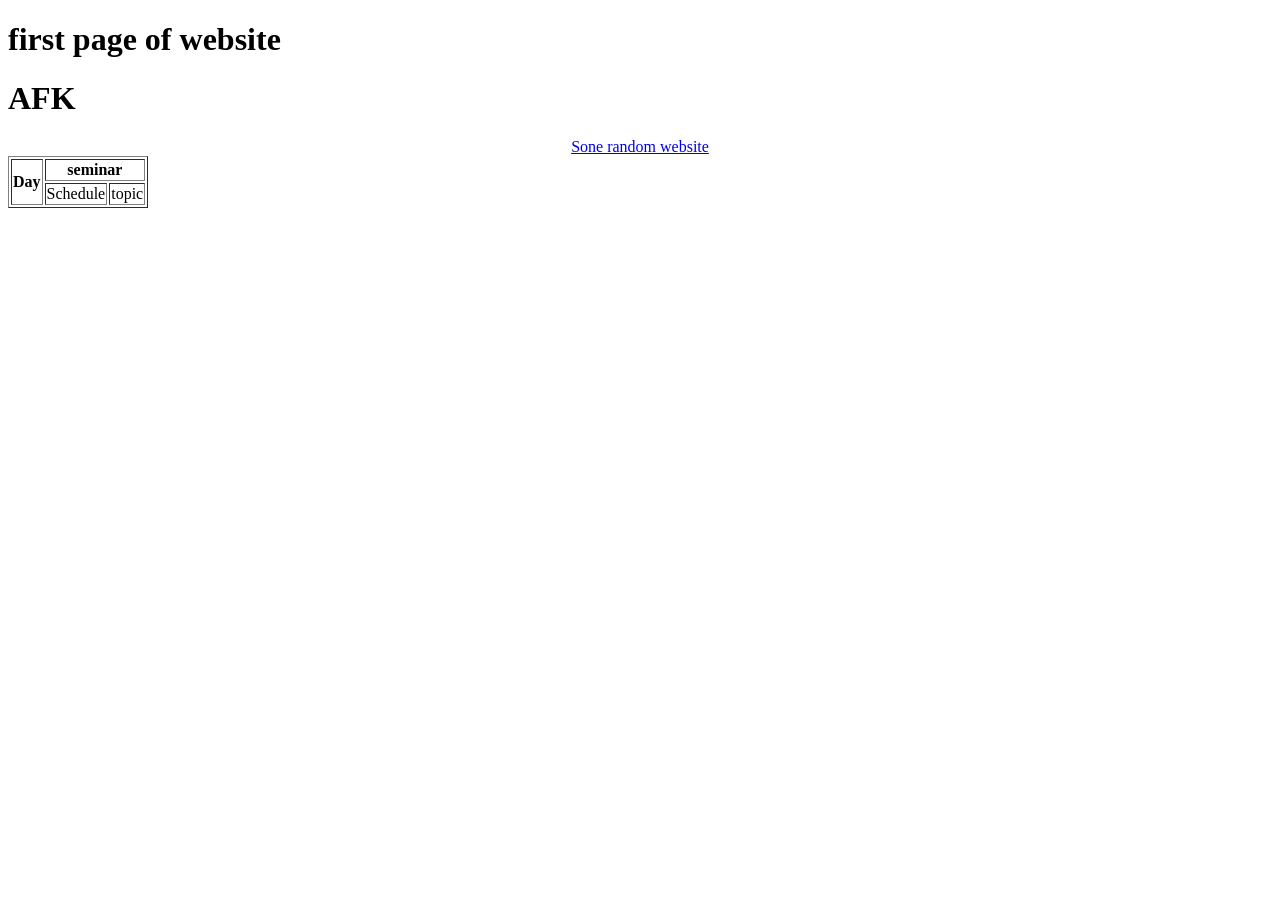
==== index.html @ 22884861 "yes" ====
<!DOCTYPE html>
<html>   
    <head>
        <title>IT3203</title>
    </head>

    <body>
        <h1>first page of website</h1>
        <h1>AFK</h1>
        
        <div style="text-align: center;">
			<a href="https://www.touchgrasss.com/">Sone random website</a>
		</div>
        
        <table border="1">
            <tr>
                <th colspan="2" rowspan="2">Day</th>
                <th colspan="4">seminar</th>
                
            </tr>
            <tr>

                <td colspan="2">Schedule</td>
                <td colspan="2" rowspan="2">topic</td>
        
            </tr>
        </table>
    </body>

</html>
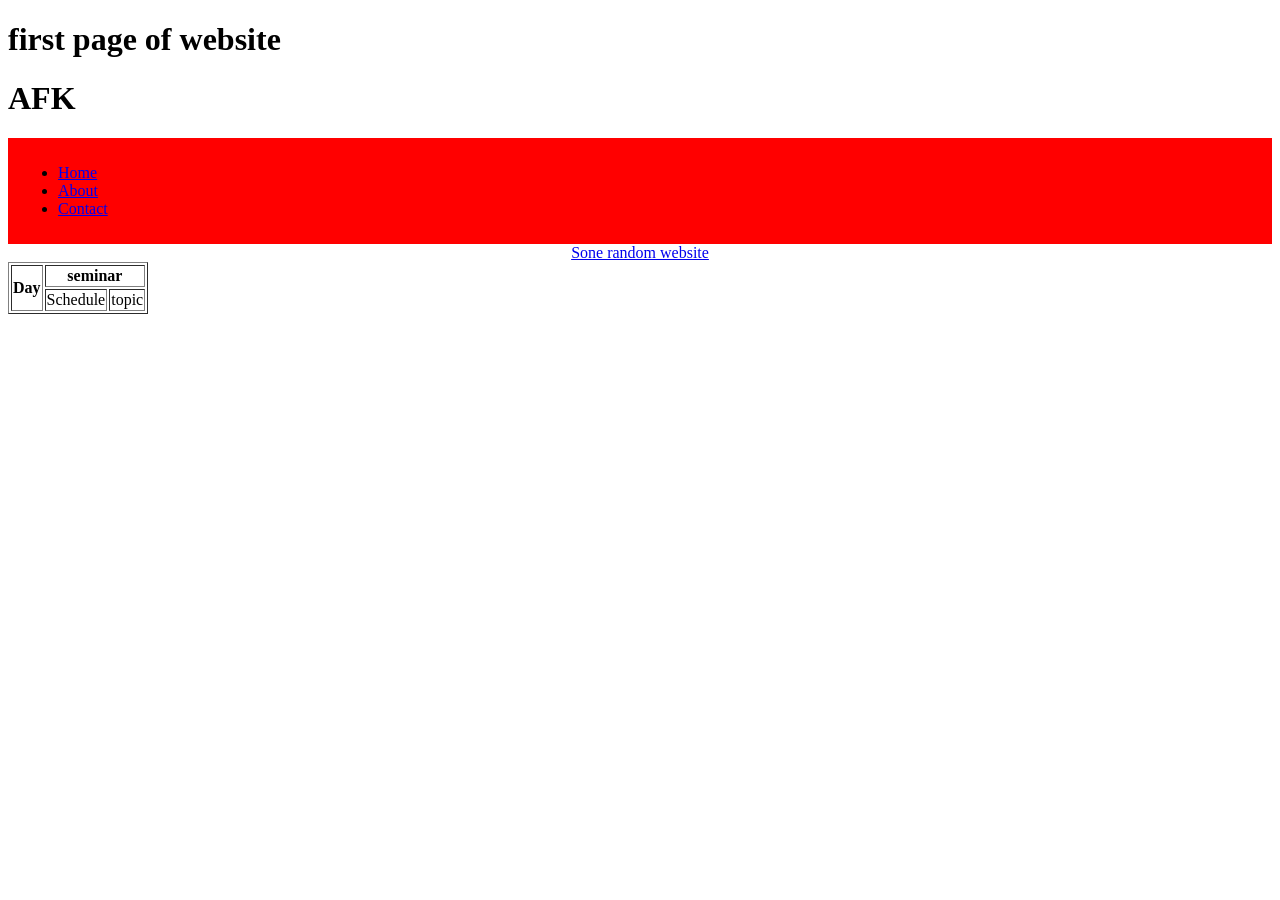
==== commit 97c1806d: "stoc" ====
--- a/index.html
+++ b/index.html
@@ -7,9 +7,15 @@
     <body>
         <h1>first page of website</h1>
         <h1>AFK</h1>
-        
+        <nav style="background-color: #ff0000; padding: 10px;">
+            <ul>
+                <li><a href="index.html">Home</a></li>
+                <li><a href="about.html">About</a></li>
+                <li><a href="contact.html">Contact</a></li>
+            </ul>
+        </nav>
         <div style="text-align: center;">
-			<a href="https://www.touchgrasss.com/">Sone random website</a>
+			<a href="https://www.touchgrasss.com/" >Sone random website</a>
 		</div>
         
         <table border="1">
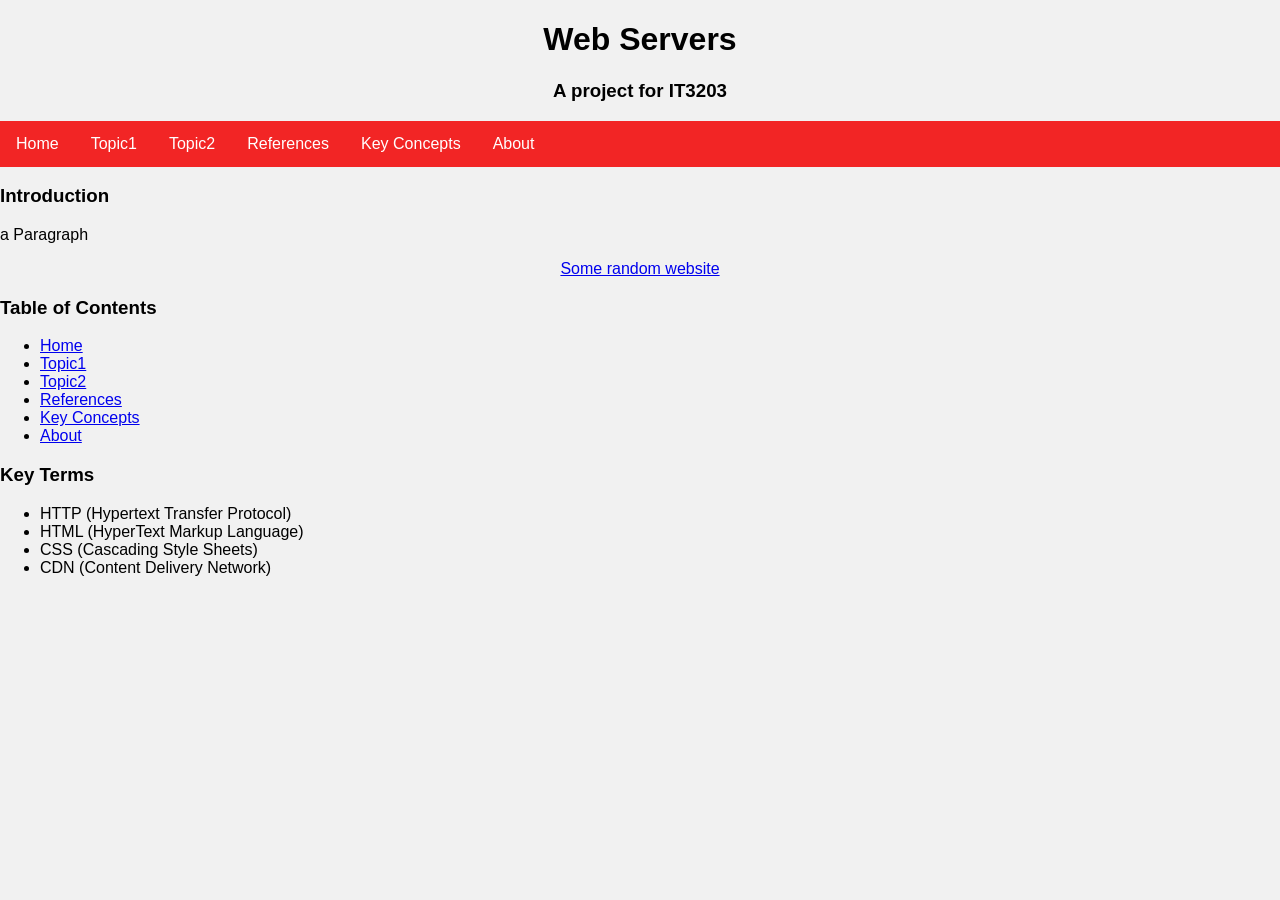
==== commit 5c150e83: "basic web site without the topics yet" ====
--- a/index.html
+++ b/index.html
@@ -1,37 +1,50 @@
 <!DOCTYPE html>
 <html>   
     <head>
-        <title>IT3203</title>
-    </head>
+        <title>Web Servers</title>
+        <link rel="stylesheet" href="style.css">
+    </head>    
 
-    <body>
-        <h1>first page of website</h1>
-        <h1>AFK</h1>
-        <nav style="background-color: #ff0000; padding: 10px;">
-            <ul>
+    <body class="light-gray">
+        <!-- header -->
+        <header class="center">
+            <h1>Web Servers</h1> 
+            <h3>A project for IT3203</h3>  
+        </header>
+        <!-- Navigation menu -->
+        <nav>
+            <ul class="nav-menu">
                 <li><a href="index.html">Home</a></li>
+                <li><a href="about.html">Topic1</a></li>
+                <li><a href="contact.html">Topic2</a></li>
+                <li><a href="references.html">References</a></li>
+                <li><a href="concepts.html">Key Concepts</a></li>
                 <li><a href="about.html">About</a></li>
-                <li><a href="contact.html">Contact</a></li>
             </ul>
         </nav>
-        <div style="text-align: center;">
-			<a href="https://www.touchgrasss.com/" >Sone random website</a>
+        <h3>Introduction</h3>
+        <p>a Paragraph</p>
+        
+        <div class="center">
+			<a href="https://www.touchgrasss.com/" >Some random website</a>
 		</div>
-        
-        <table border="1">
-            <tr>
-                <th colspan="2" rowspan="2">Day</th>
-                <th colspan="4">seminar</th>
-                
-            </tr>
-            <tr>
 
-                <td colspan="2">Schedule</td>
-                <td colspan="2" rowspan="2">topic</td>
-        
-            </tr>
-        </table>
+        <h3>Table of Contents</h3>
+        <ul>
+            <li><a href="index.html">Home</a></li>
+            <li><a href="about.html">Topic1</a></li>
+            <li><a href="contact.html">Topic2</a></li>
+            <li><a href="contact.html">References</a></li>
+            <li><a href="contact.html">Key Concepts</a></li>
+            <li><a href="about.html">About</a></li>
+        </ul>    
+        <h3>Key Terms</h3>
+        <ul>
+            <li>HTTP (Hypertext Transfer Protocol)</li>
+            <li>HTML (HyperText Markup Language)</li>
+            <li>CSS (Cascading Style Sheets)</li>
+            <li>CDN (Content Delivery Network)</li>
+        </ul>
     </body>
 
 </html>     
-
--- a/style.css
+++ b/style.css
@@ -0,0 +1,31 @@
+/* CSS file for IT3203 project */
+.center {
+    text-align: center;
+}
+body {
+    font-family: Arial, sans-serif;
+    margin: 0;
+    padding: 0;
+}
+/* horizontal Navigation bar */
+.nav-menu {
+    display: flex;
+    list-style-type: none;
+    margin: 0;
+    padding: 0;
+    background-color: #f22525;
+}
+
+.nav-menu li a {
+    display: block;
+    color: white;
+    text-align: center;
+    padding: 14px 16px;
+    text-decoration: none;
+}
+.nav-menu li a:hover {
+    background-color: #111;
+}
+.light-gray {
+    background-color: #f1f1f1;
+}
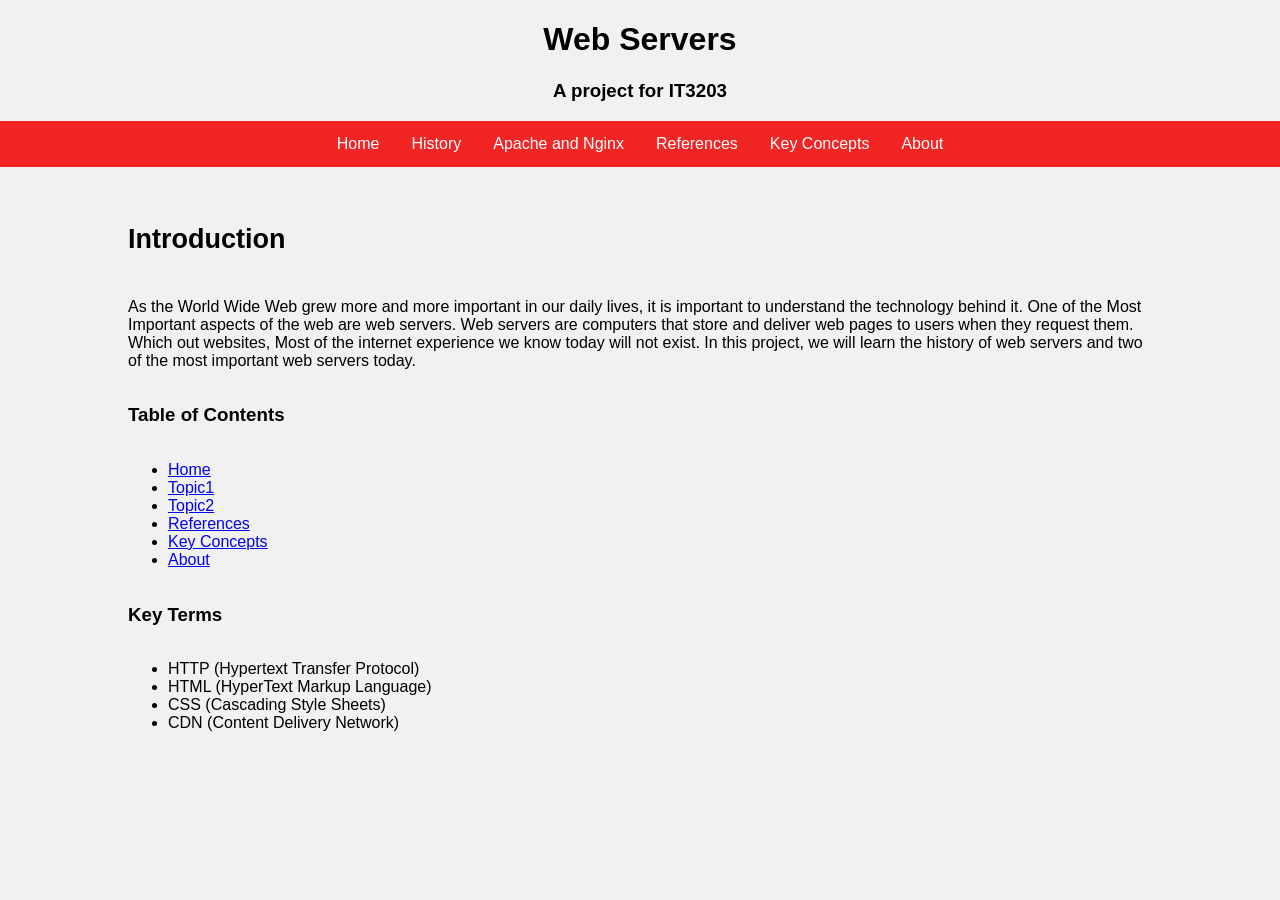
==== commit 637ef562: "project part 1" ====
--- a/index.html
+++ b/index.html
@@ -15,36 +15,36 @@
         <nav>
             <ul class="nav-menu">
                 <li><a href="index.html">Home</a></li>
-                <li><a href="about.html">Topic1</a></li>
-                <li><a href="contact.html">Topic2</a></li>
+                <li><a href="topic1.html">History</a></li>
+                <li><a href="topic2.html">Apache and Nginx</a></li>
                 <li><a href="references.html">References</a></li>
                 <li><a href="concepts.html">Key Concepts</a></li>
                 <li><a href="about.html">About</a></li>
             </ul>
         </nav>
-        <h3>Introduction</h3>
-        <p>a Paragraph</p>
+        <!-- introduction and table of contents -->
+        <div class="container">
+            <h3 id="title">Introduction</h3>
+            <p>As the World Wide Web grew more and more important in our daily lives, it is important to understand the technology behind it. One of the Most Important aspects of the web are web servers. Web servers are computers that store and deliver web pages to users when they request them. Which out websites, Most of the internet experience we know today will not exist. In this project, we will learn the history of web servers and two of the most important web servers today.</p>
+            <h3>Table of Contents</h3>
+            <ul>
+                <li><a href="index.html">Home</a></li>
+                <li><a href="about.html">Topic1</a></li>
+                <li><a href="contact.html">Topic2</a></li>
+                <li><a href="contact.html">References</a></li>
+                <li><a href="contact.html">Key Concepts</a></li>
+                <li><a href="about.html">About</a></li>
+            </ul>    
+            <h3>Key Terms</h3>
+            <ul>
+                <li>HTTP (Hypertext Transfer Protocol)</li>
+                <li>HTML (HyperText Markup Language)</li>
+                <li>CSS (Cascading Style Sheets)</li>
+                <li>CDN (Content Delivery Network)</li>
+            </ul>
+        </div>
+
         
-        <div class="center">
-			<a href="https://www.touchgrasss.com/" >Some random website</a>
-		</div>
-
-        <h3>Table of Contents</h3>
-        <ul>
-            <li><a href="index.html">Home</a></li>
-            <li><a href="about.html">Topic1</a></li>
-            <li><a href="contact.html">Topic2</a></li>
-            <li><a href="contact.html">References</a></li>
-            <li><a href="contact.html">Key Concepts</a></li>
-            <li><a href="about.html">About</a></li>
-        </ul>    
-        <h3>Key Terms</h3>
-        <ul>
-            <li>HTTP (Hypertext Transfer Protocol)</li>
-            <li>HTML (HyperText Markup Language)</li>
-            <li>CSS (Cascading Style Sheets)</li>
-            <li>CDN (Content Delivery Network)</li>
-        </ul>
     </body>
 
 </html>     
--- a/style.css
+++ b/style.css
@@ -1,21 +1,40 @@
 /* CSS file for IT3203 project */
-.center {
-    text-align: center;
-}
+/* font settings */
 body {
     font-family: Arial, sans-serif;
     margin: 0;
     padding: 0;
 }
+/* size for a title */
+#title {
+    font-size: 27px;
+    font-weight: bold;
+}
+/* centers the text */
+.center {
+    text-align: center;
+}
+/* italics text */
+.itl {
+    font-style: italic;
+}
+/* flex container for the content */
+.container {
+    display: flex;
+    flex-direction: column;
+    padding: 20px;
+    margin: 10px auto;
+    width: 80%;
+}
 /* horizontal Navigation bar */
 .nav-menu {
     display: flex;
+    justify-content: center;
     list-style-type: none;
     margin: 0;
     padding: 0;
     background-color: #f22525;
 }
-
 .nav-menu li a {
     display: block;
     color: white;
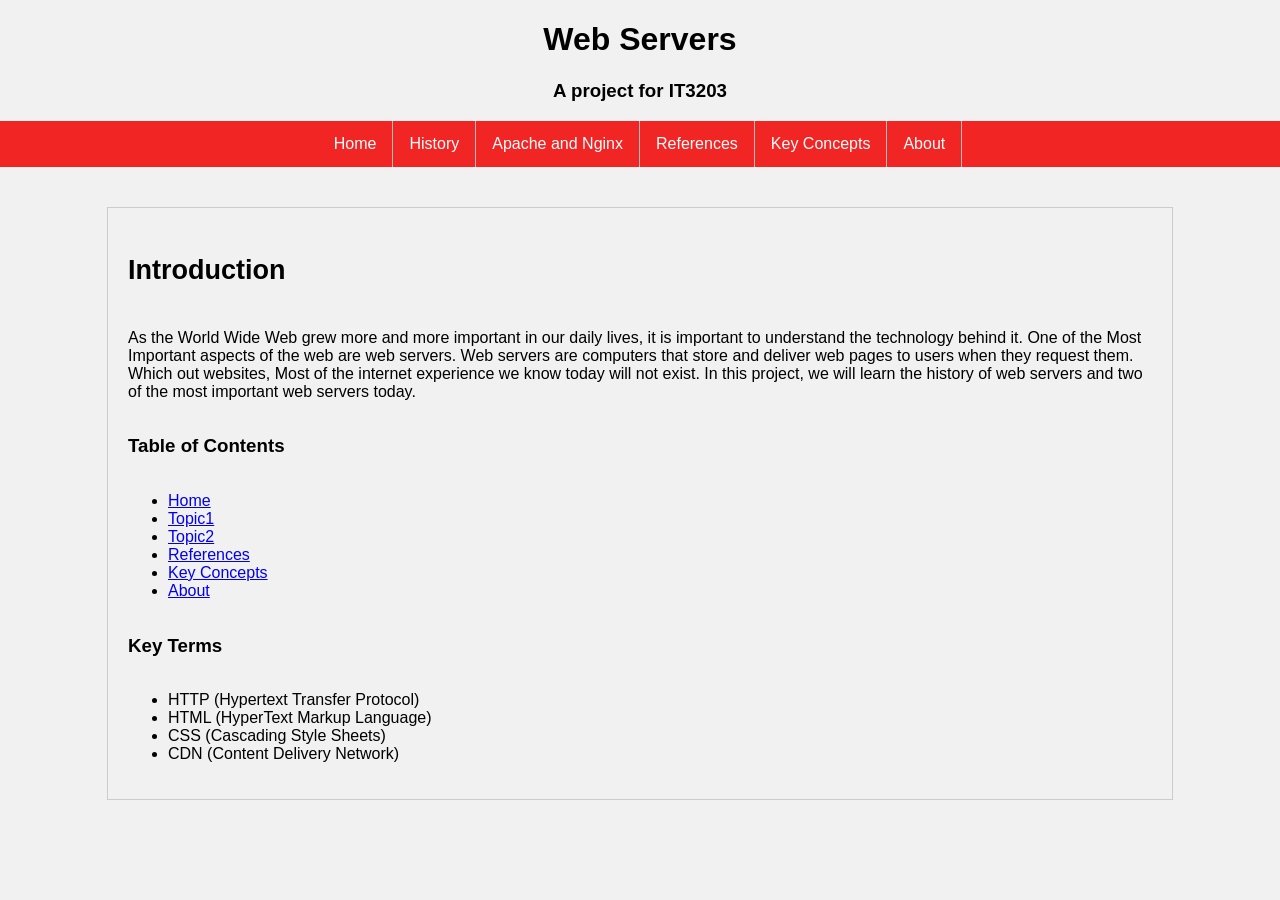
==== commit 0b4dde63: "comments" ====
--- a/index.html
+++ b/index.html
@@ -26,6 +26,7 @@
         <div class="container">
             <h3 id="title">Introduction</h3>
             <p>As the World Wide Web grew more and more important in our daily lives, it is important to understand the technology behind it. One of the Most Important aspects of the web are web servers. Web servers are computers that store and deliver web pages to users when they request them. Which out websites, Most of the internet experience we know today will not exist. In this project, we will learn the history of web servers and two of the most important web servers today.</p>
+            <!-- list of contents -->
             <h3>Table of Contents</h3>
             <ul>
                 <li><a href="index.html">Home</a></li>
--- a/style.css
+++ b/style.css
@@ -23,8 +23,23 @@
     display: flex;
     flex-direction: column;
     padding: 20px;
-    margin: 10px auto;
+    margin: 40px auto;
+    border: 1px solid #ccc;
     width: 80%;
+}
+/* table style */
+.table-style {
+    border-collapse: collapse;
+    border: 2px solid #050505;
+    table-layout: fixed;
+    width: 100%;
+}
+.table-style th,
+.table-style td {
+    border: 1px solid #050505;
+    border-collapse: collapse;
+    padding: 6px;
+    text-align: left;
 }
 /* horizontal Navigation bar */
 .nav-menu {
@@ -41,6 +56,7 @@
     text-align: center;
     padding: 14px 16px;
     text-decoration: none;
+    border-right: 1px solid #bbb;
 }
 .nav-menu li a:hover {
     background-color: #111;
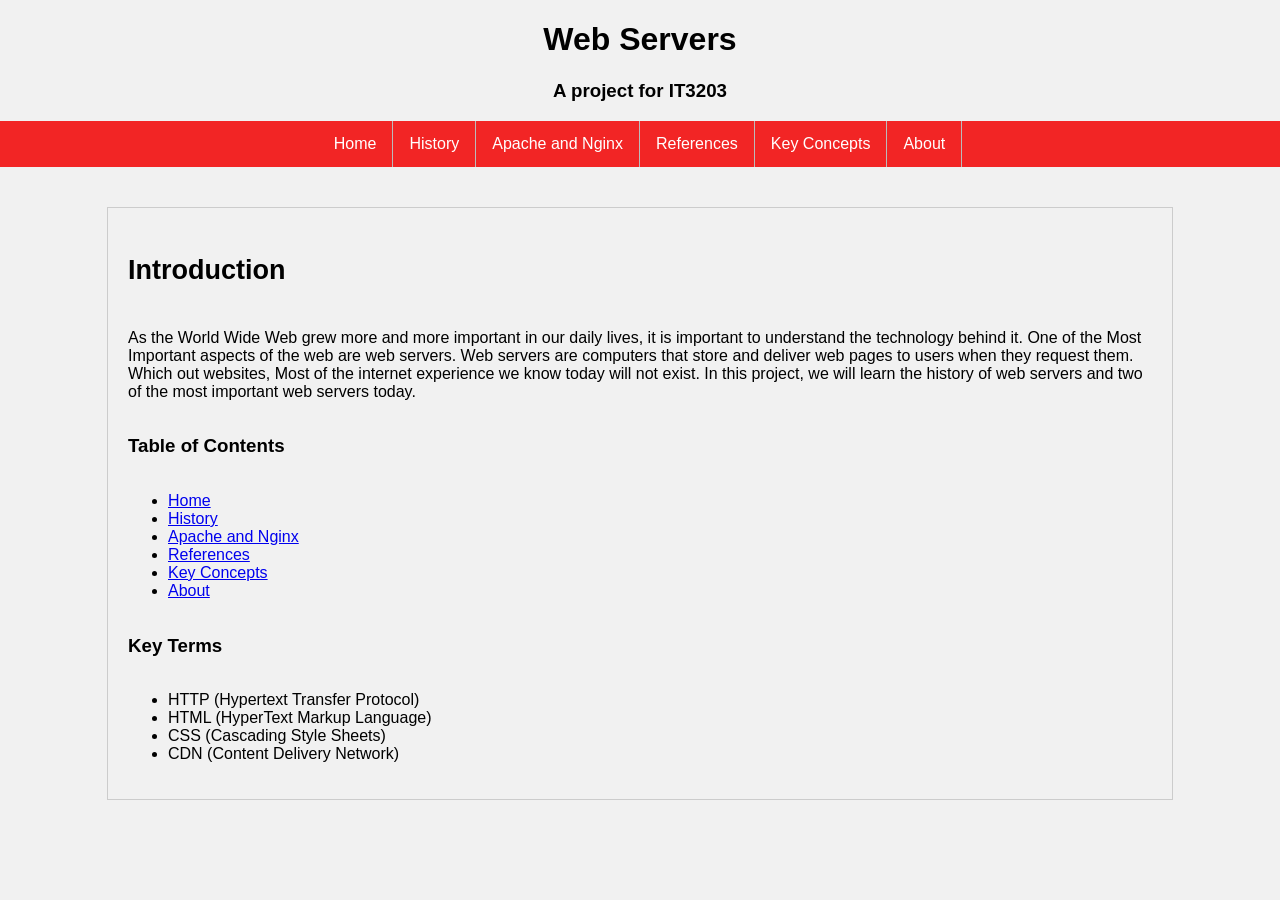
==== commit e3934a08: "fix a" ====
--- a/index.html
+++ b/index.html
@@ -30,10 +30,10 @@
             <h3>Table of Contents</h3>
             <ul>
                 <li><a href="index.html">Home</a></li>
-                <li><a href="about.html">Topic1</a></li>
-                <li><a href="contact.html">Topic2</a></li>
-                <li><a href="contact.html">References</a></li>
-                <li><a href="contact.html">Key Concepts</a></li>
+                <li><a href="topic1.html">History</a></li>
+                <li><a href="topic2.html">Apache and Nginx</a></li>
+                <li><a href="references.html">References</a></li>
+                <li><a href="concepts.html">Key Concepts</a></li>
                 <li><a href="about.html">About</a></li>
             </ul>    
             <h3>Key Terms</h3>
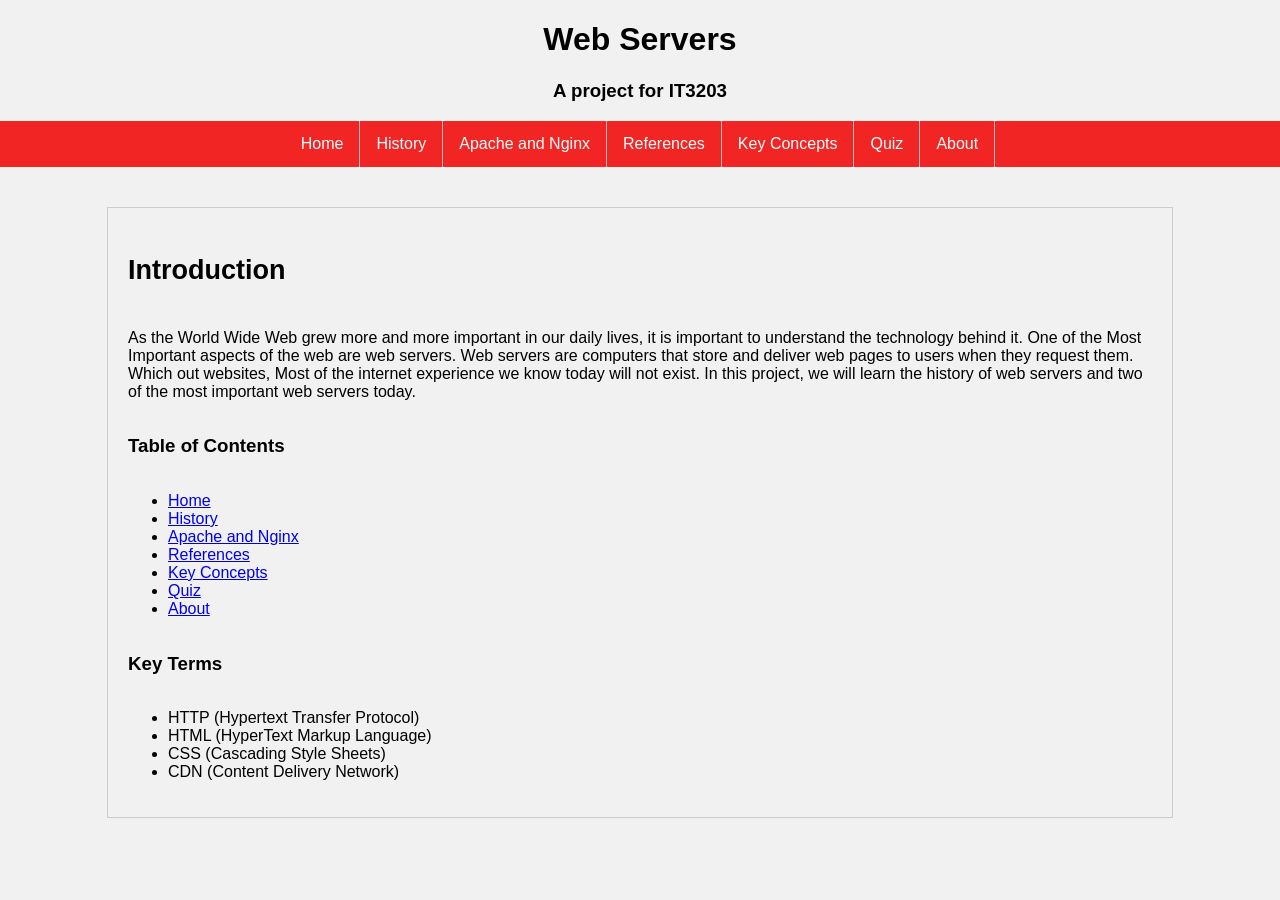
==== commit ba709ef5: "add quiz" ====
--- a/index.html
+++ b/index.html
@@ -1,6 +1,10 @@
 <!DOCTYPE html>
 <html>   
     <head>
+        <meta charset="UTF-8">
+        <meta name="viewport" content="width=device-width, initial-scale=1.0">
+        <meta name="description" content="An educational overview of web servers.">
+        <meta name="author" content="Jinghui Liu">
         <title>Web Servers</title>
         <link rel="stylesheet" href="style.css">
     </head>    
@@ -19,6 +23,7 @@
                 <li><a href="topic2.html">Apache and Nginx</a></li>
                 <li><a href="references.html">References</a></li>
                 <li><a href="concepts.html">Key Concepts</a></li>
+                <li><a href="quiz.html">Quiz</a></li>
                 <li><a href="about.html">About</a></li>
             </ul>
         </nav>
@@ -34,8 +39,9 @@
                 <li><a href="topic2.html">Apache and Nginx</a></li>
                 <li><a href="references.html">References</a></li>
                 <li><a href="concepts.html">Key Concepts</a></li>
+                <li><a href="quiz.html">Quiz</a></li>
                 <li><a href="about.html">About</a></li>
-            </ul>    
+            </ul>  
             <h3>Key Terms</h3>
             <ul>
                 <li>HTTP (Hypertext Transfer Protocol)</li>
--- a/style.css
+++ b/style.css
@@ -63,4 +63,100 @@
 }
 .light-gray {
     background-color: #f1f1f1;
-}+}
+/* quiz and answers */
+.quiz-container {
+    display: flex;
+    flex-direction: column;
+    padding: 20px;
+    margin: 10px auto;
+    border: 1px solid #080808;
+    width: 90%;
+}
+.quiz-question {
+    margin-bottom: 20px;
+    padding-bottom: 10px;
+    border-bottom: 1px solid #ddd;
+}
+.quiz-question p {
+    font-weight: bold;
+    margin-bottom: 10px;
+}
+.quiz-question label {
+    display: block;
+    margin: 6px 0;
+}
+.quiz-nav-container {
+    display: flex;
+    justify-content: center;
+}
+
+#submit-answer,
+#retake-quiz {
+    padding: 10px 20px;
+    border: 1px solid #ccc;
+    background-color: #f9f9f9;
+    cursor: pointer;
+    transition: background-color 0.3s;
+    font: inherit;
+}
+#submit-answer:hover,
+#retake-quiz:hover {
+    background-color: #db2424;
+    color: white;
+}
+#retake-quiz {
+    display: block;
+    width: fit-content;
+    margin: 0 auto 20px;
+    color: inherit;
+    text-decoration: none;
+}
+#retake-quiz[hidden] {
+    display: none;
+}
+#retake-quiz:hover {
+    background-color: #db2424;
+    color: white;
+}
+/* quiz timer */
+.timer {
+    margin: 10px auto 20px;
+    padding: 10px 15px;
+    font-size: 18px;
+    text-align: center;
+    width: fit-content;
+}
+/* quiz results */
+.quiz-result-container {
+    margin-top: 20px;
+    padding: 20px;
+    border: 1px solid #ccc;
+    background-color: #fff;
+}
+#quiz-result {
+    font-size: 18px;
+    font-weight: bold;
+    text-align: center;
+    white-space: pre-line;
+}
+#quiz-result.passed {
+    color: green;
+}
+#quiz-result.failed {
+    color: red;
+}
+#incorrect-questions {
+    text-align: center;
+}
+#incorrect-questions ul {
+    display: inline-block;
+    text-align: left;
+}
+#correct-answers {
+    text-align: center;
+}
+#correct-answers ol {
+    display: inline-block;
+    text-align: left;
+}
